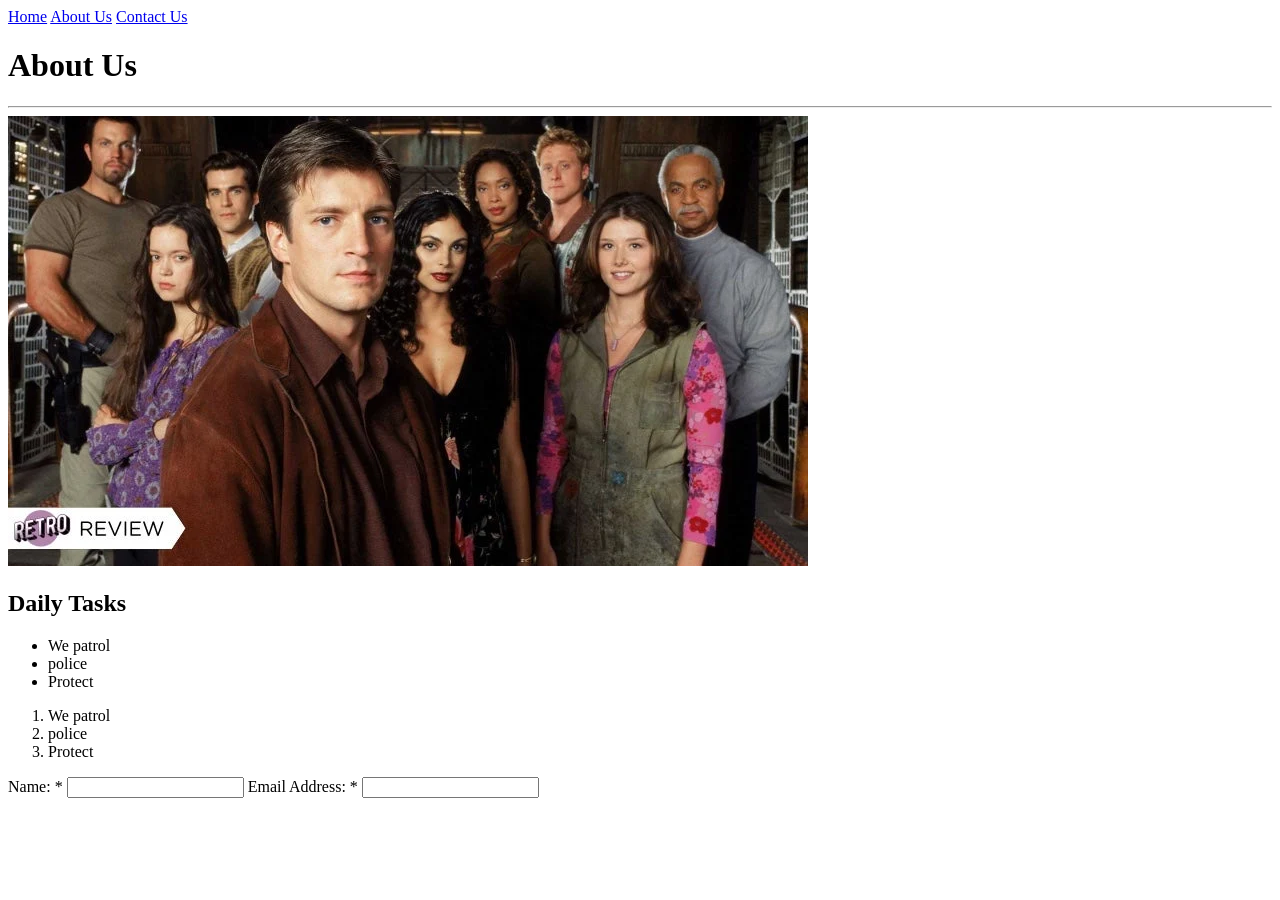
==== about_us.html @ 943b6d31 "initial version" ====
<!DOCTYPE html>
<html lang="en">
<head>
    <meta charset="UTF-8">
    <meta name="viewport" content="width=device-width, initial-scale=1.0">
    <title>About Us</title>
</head>
<body>
            <a href="index.html">Home</a>
        <a href="about_us.html">About Us</a>
        <a href="contact_us.html">Contact Us</a>
    <h1>About Us</h1>
    <hr/>
    <img src="images/firefly.jpg" alt="Firefly is the best" />
    <h2>Daily Tasks</h2>
    <ul>
        <li>We patrol</li>
        <li>police</li>
        <li>Protect</li>
    </ul>
    <ol>
        <li>We patrol</li>
        <li>police</li>
        <li>Protect</li>
    </ol>
    <form action="confirmation.html">
        <label for="fullname">Name: *</label>
        <input type="text" required id="fullname" name="fullname"/>
        <label for="emailaddress">Email Address: *</label>
        <input type="email" id="email" name="emailaddress"/>
    </form>
</body>
</html>
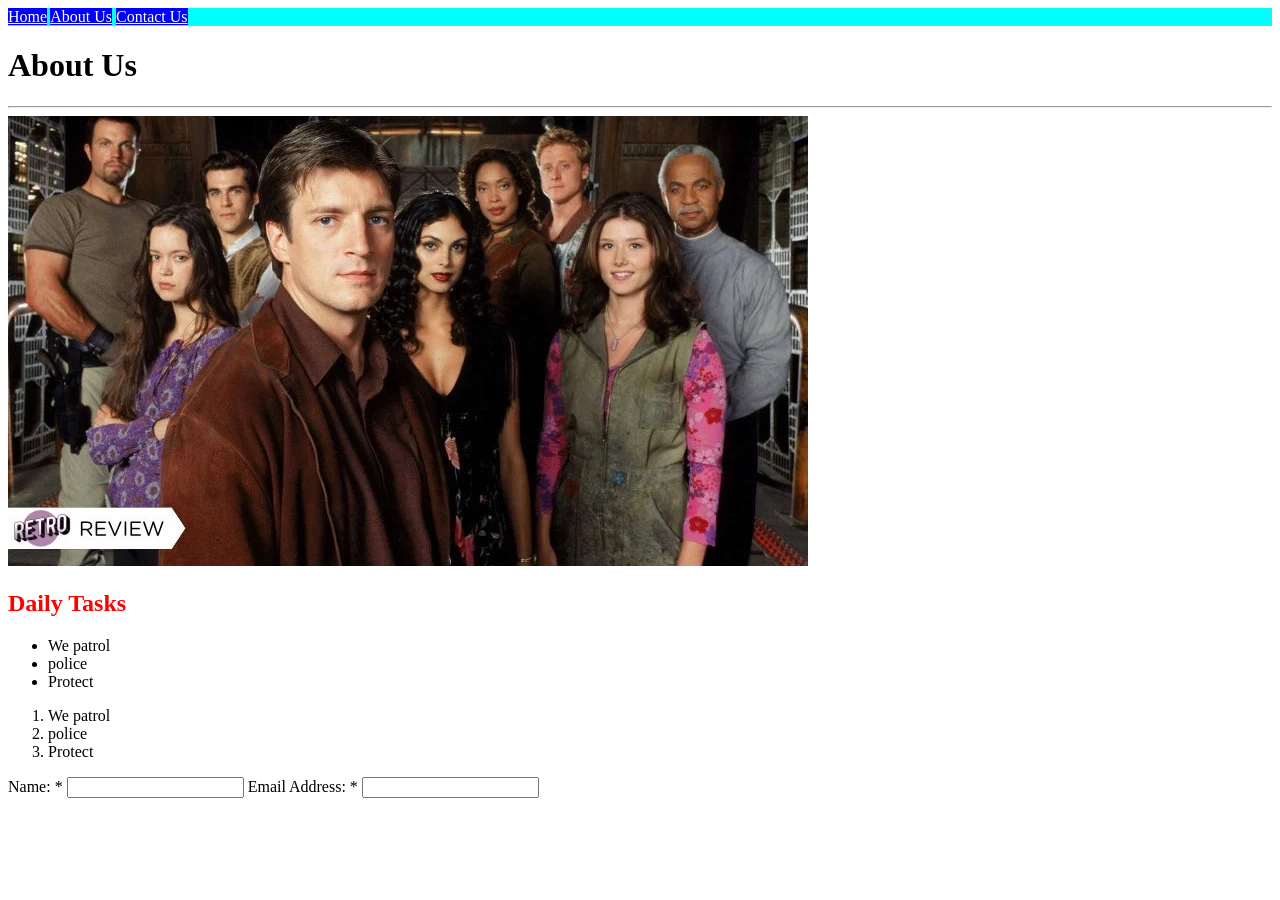
==== commit 58dfbdbd: "added jquery" ====
--- a/about_us.html
+++ b/about_us.html
@@ -4,11 +4,14 @@
     <meta charset="UTF-8">
     <meta name="viewport" content="width=device-width, initial-scale=1.0">
     <title>About Us</title>
+    <link rel="stylesheet" href="css/style.css" />
 </head>
 <body>
-            <a href="index.html">Home</a>
+    <nav>
+        <a href="index.html">Home</a>
         <a href="about_us.html">About Us</a>
         <a href="contact_us.html">Contact Us</a>
+    </nav>
     <h1>About Us</h1>
     <hr/>
     <img src="images/firefly.jpg" alt="Firefly is the best" />
--- a/css/style.css
+++ b/css/style.css
@@ -0,0 +1,18 @@
+h2{
+    color:red
+}
+#banner{
+    background-color: darkgrey;
+}
+#nav, nav{
+    background-color: aqua;
+    color: blue;
+}
+#nav a, nav a{
+    background-color: blue;
+    color:white
+}
+#nav a:hover, nav a:hover{
+    background-color: aquamarine;
+    color:chartreuse
+}
